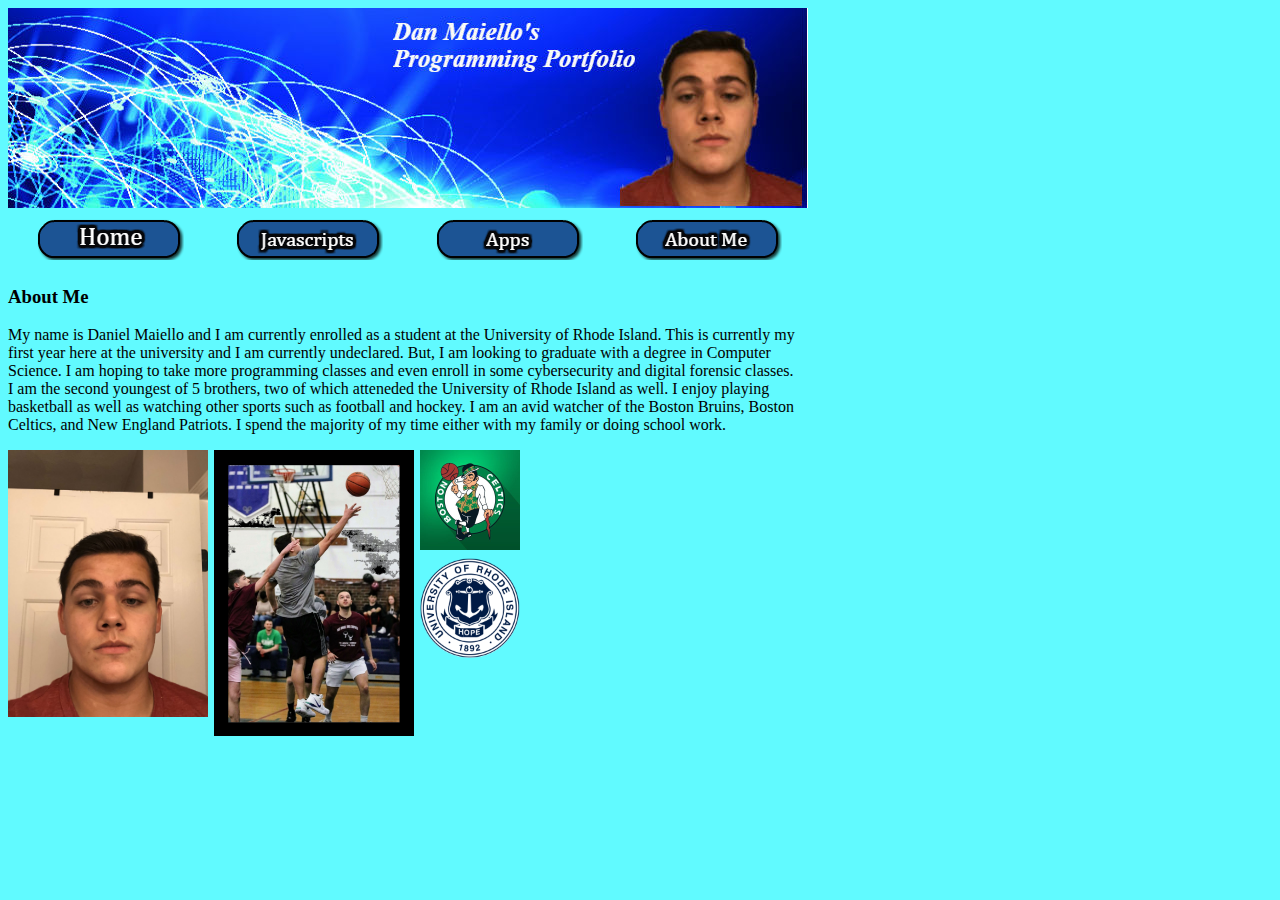
==== about.html @ 35d046fd "Update about.html" ====
<!DOCTYPE html>
<html>
    <head>
        <meta charset="utf-8">
        <title>HTML basics</title>
        <link rel="stylesheet" type="text/css" href="style.css">
        <style>
            body {
  background-image: url("mybackgroundv2");
}
            #me-pic {
                width: 200px;
                float:left;
                margin-right: 6px;
                margin-bottom: 4px;
            }
             #celtics-pic {
                width: 100px;
                float:center;
                margin-right: 6px;
                margin-bottom: 4px;
            }
             #logo-pic {
                width: 100px;
                float:center;
                margin-right: 6px;
                margin-bottom: 4px;
            }
            #me-bball {
                width: 200px;
                float:left;
                margin-right: 6px;
                margin-bottom: 4px;
            }
        </style   
    </head>
    <body>
        <img src="mybanner.jpg">
         <table id="nav-table">
            <thead>
                <tr>
                    <th id="nav-th"> <a href="index.html"><img src="home.png" alt="home button"> </a> </th>
                    <th id="nav-th"> <a href="javascripts.html"> <img src="javascripts.png" alt="javascripts button"> </a> </th>
                    <th id="nav-th"> <a href="apps.html"> <img src="apps.png" alt="apps button"> </a></th>
                    <th id="nav-th"> <a href="about.html"> <img src="about.png" alt="about me button"> </a> </th>
                </tr>
            </thead>
            <tbody>
            </tbody>
        </table>
        <div class="a">
        <h3> About Me </h3>
        <p> My name is Daniel Maiello and I am currently enrolled as a student at the University of Rhode Island. 
        This is currently my first year here at the university and I am currently undeclared. 
        But, I am looking to graduate with a degree in Computer Science. I am hoping to take more programming classes and even enroll in some cybersecurity and digital forensic classes.
        <br> I am the second youngest of 5 brothers, two of which atteneded the University of Rhode Island as well. 
        I enjoy playing basketball as well as watching other sports such as football and hockey. 
        I am an avid watcher of the Boston Bruins, Boston Celtics, and New England Patriots. I spend the majority of my time either with my family or doing school work.</p>
            
        
        <img id="me-pic" src="d_maiello.jpg" alt="Picture of myself, Daniel Maiello">
        <img id="me-bball" src="lastnamePhoto.jpg.jpg" alt="Picture of Daniel Maiello playing basketball">
        <img id="celtics-pic" src="celtics_logo.jpg" alt="Boston Celtics basketball team logo"> <br>
        <img id="logo-pic" src="uri_logo.png" alt="University of Rhode Isalnd school logo">
   </div>
     </body>
  </html>
---- style.css ----
h2 {
            color: rgb(0, 232, 15);
        }  
        
        body {
            background-color: rgb(97, 250, 255);
        }
#nav-table { width: 800px;}
#nav-th { width: 200px; text-align:center;}
div.a { 
        max-width: 800px;
        text-align: left;}
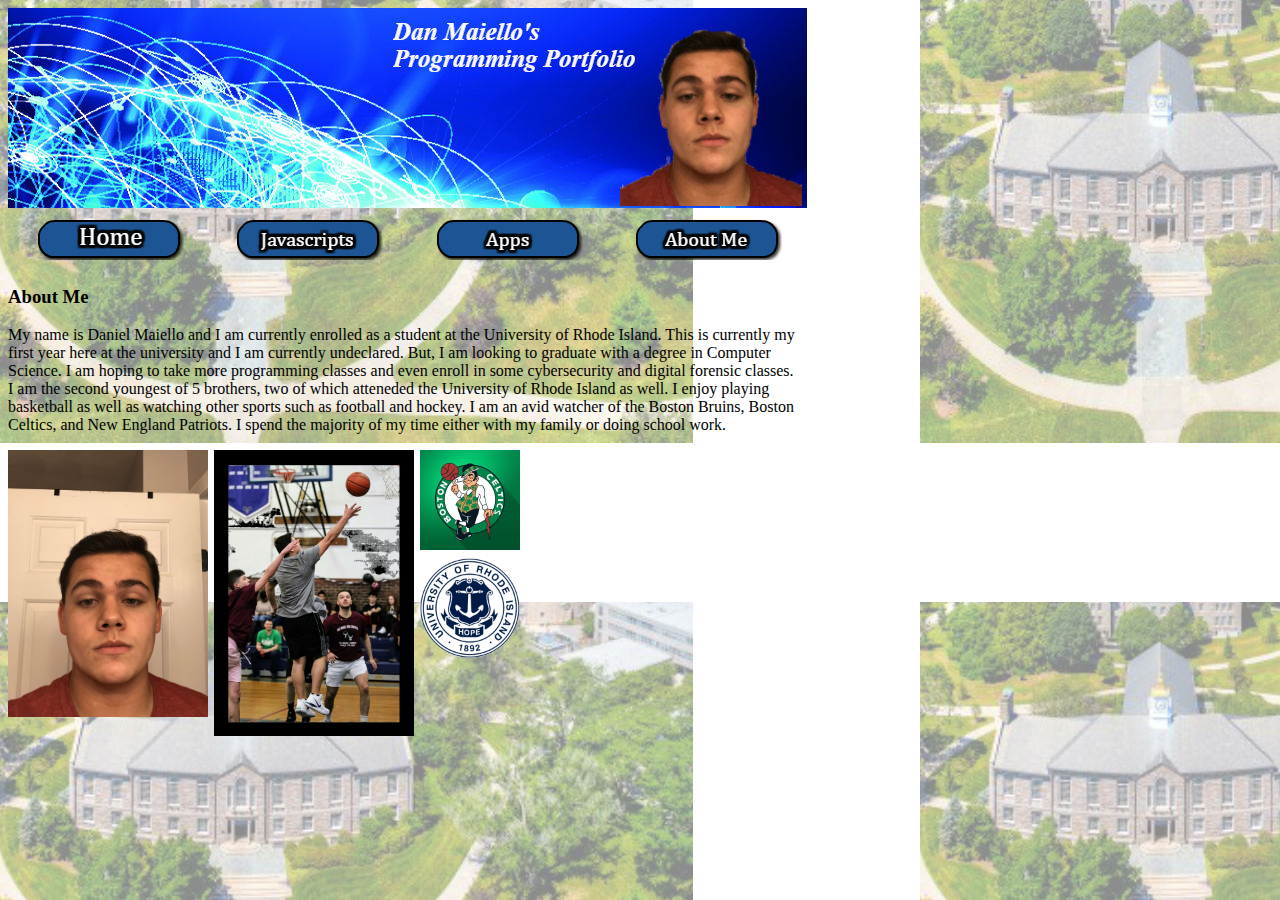
==== commit 38ae94c7: "Update about.html" ====
--- a/about.html
+++ b/about.html
@@ -6,7 +6,7 @@
         <link rel="stylesheet" type="text/css" href="style.css">
         <style>
             body {
-  background-image: url("mybackgroundv2");
+  background-image: url("mybackgroundv2.jpg");
 }
             #me-pic {
                 width: 200px;
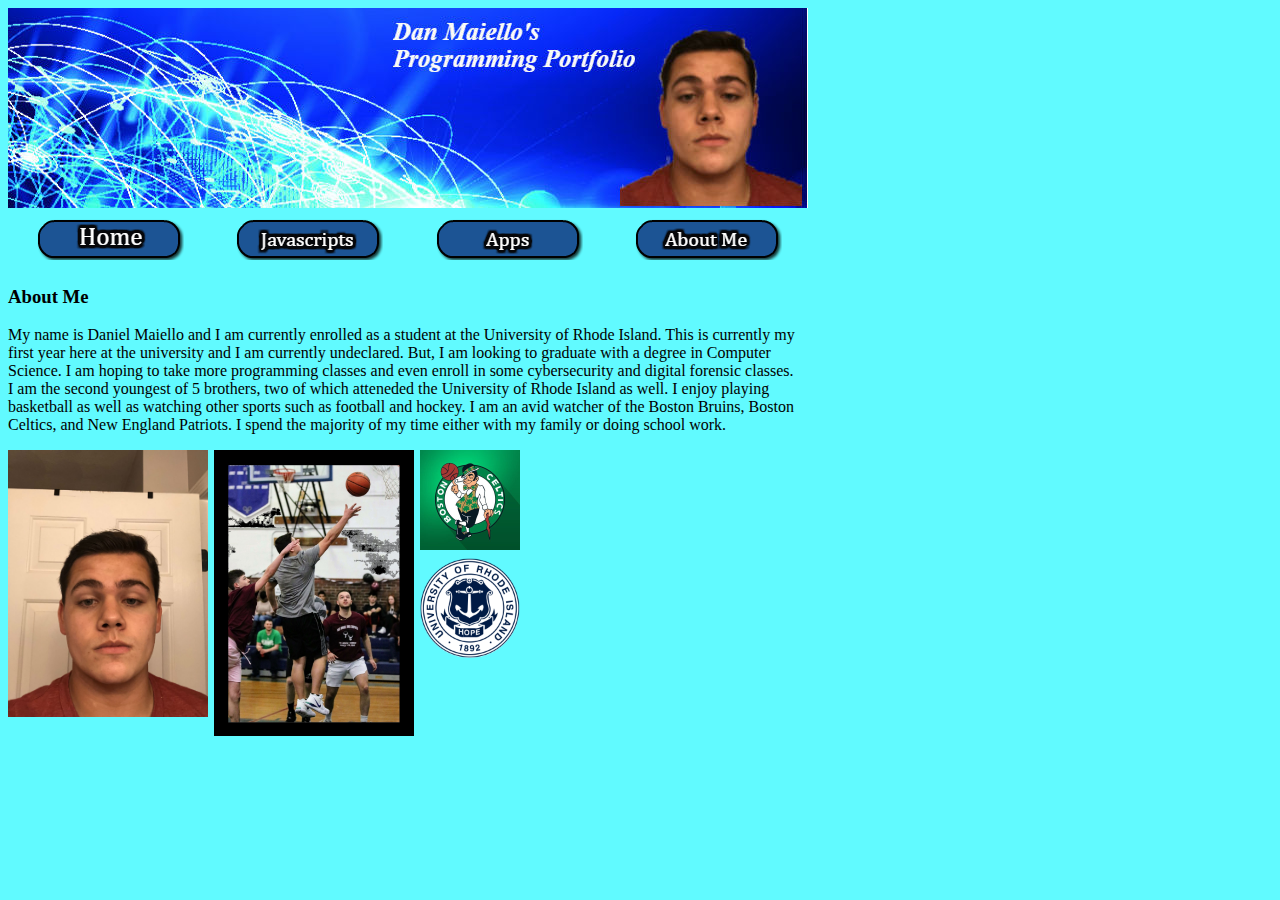
==== commit 11a5fb9d: "Update about.html" ====
--- a/about.html
+++ b/about.html
@@ -5,9 +5,7 @@
         <title>HTML basics</title>
         <link rel="stylesheet" type="text/css" href="style.css">
         <style>
-            body {
-  background-image: url("mybackgroundv2.jpg");
-}
+            body
             #me-pic {
                 width: 200px;
                 float:left;
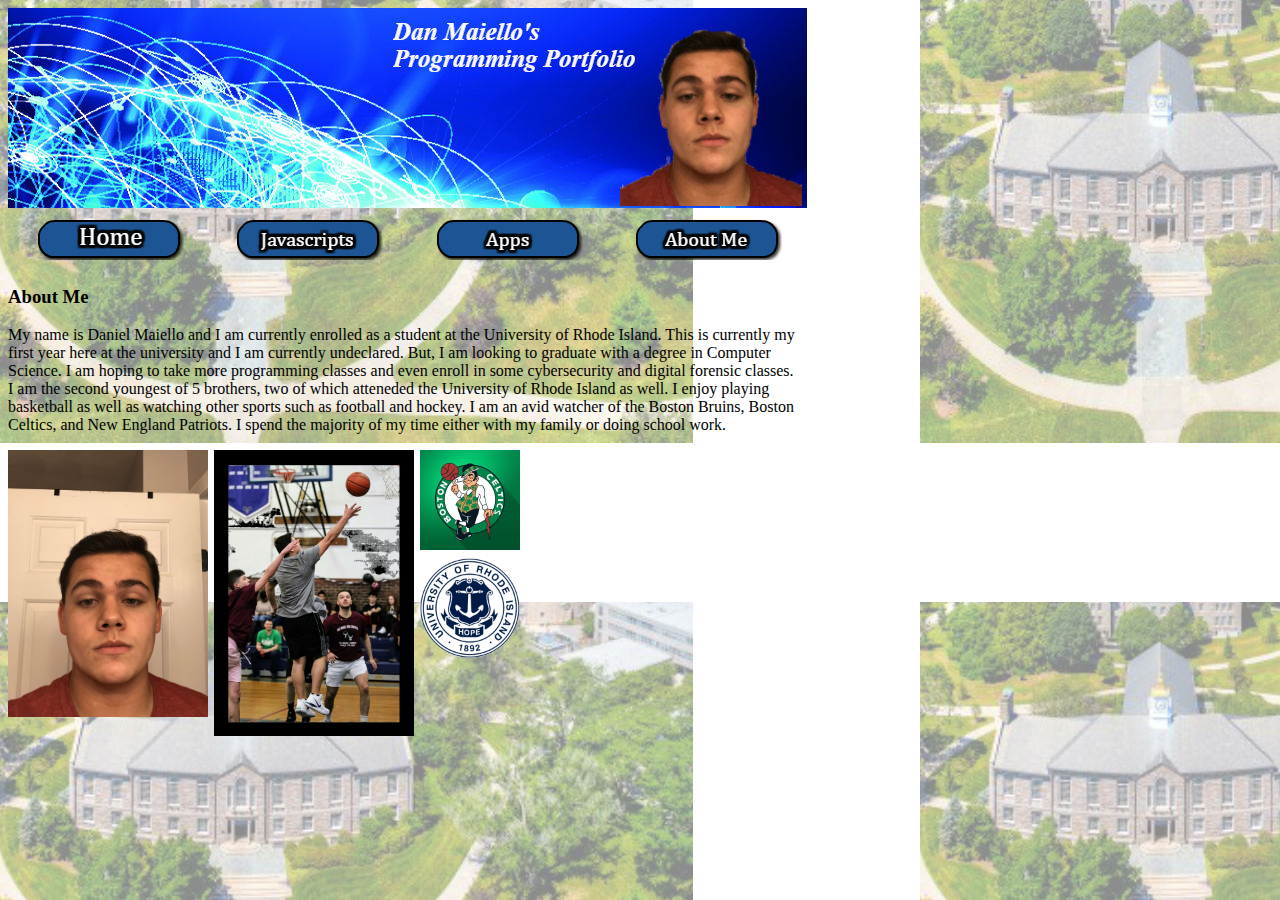
==== commit e1799688: "Update about.html" ====
--- a/about.html
+++ b/about.html
@@ -5,7 +5,9 @@
         <title>HTML basics</title>
         <link rel="stylesheet" type="text/css" href="style.css">
         <style>
-            body
+            body  {
+  background-image: url("mybackgroundv3.jpg");
+}
             #me-pic {
                 width: 200px;
                 float:left;
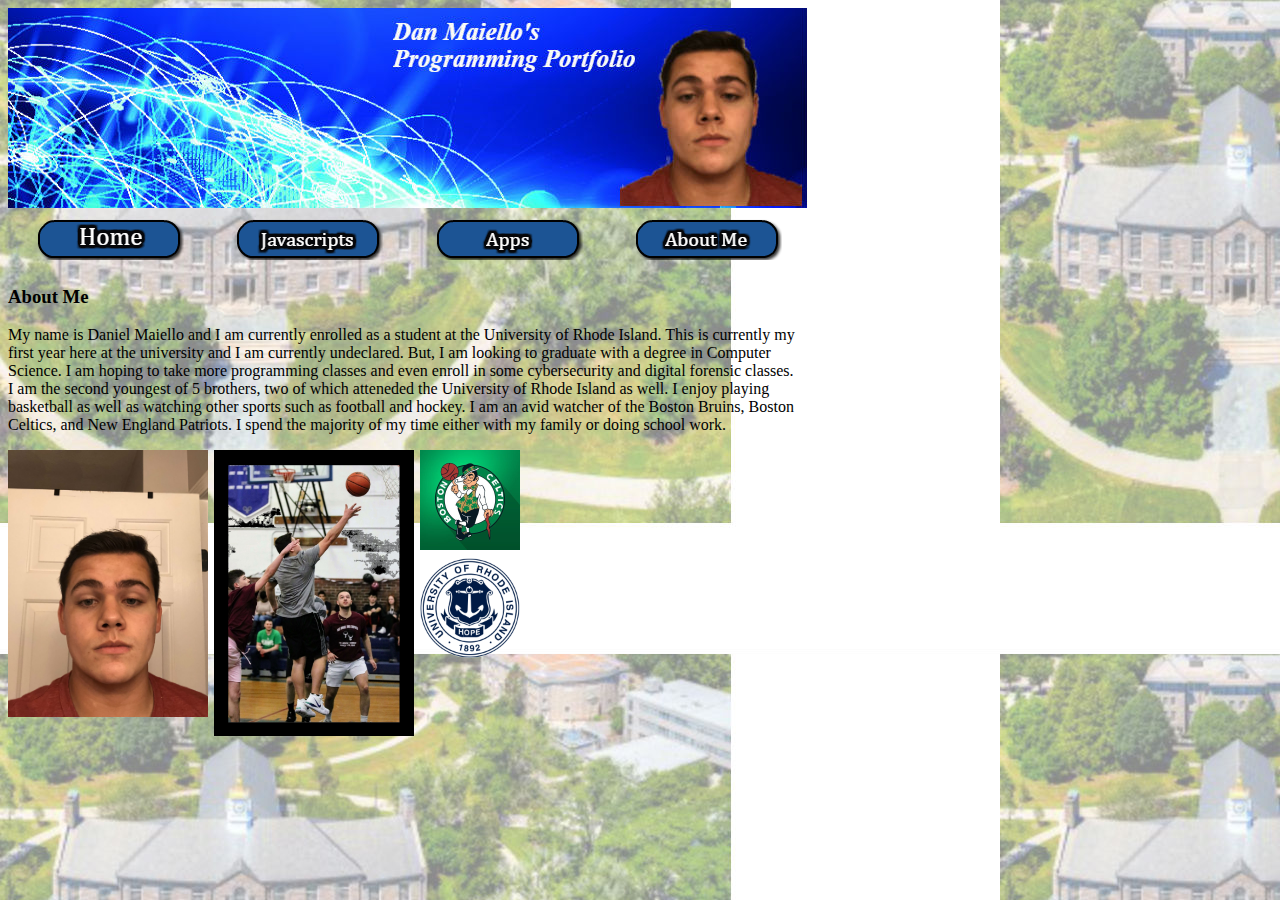
==== commit 910a03a6: "Update about.html" ====
--- a/about.html
+++ b/about.html
@@ -6,7 +6,7 @@
         <link rel="stylesheet" type="text/css" href="style.css">
         <style>
             body  {
-  background-image: url("mybackgroundv3.jpg");
+  background-image: url("mybackgroundv4.jpg");
 }
             #me-pic {
                 width: 200px;
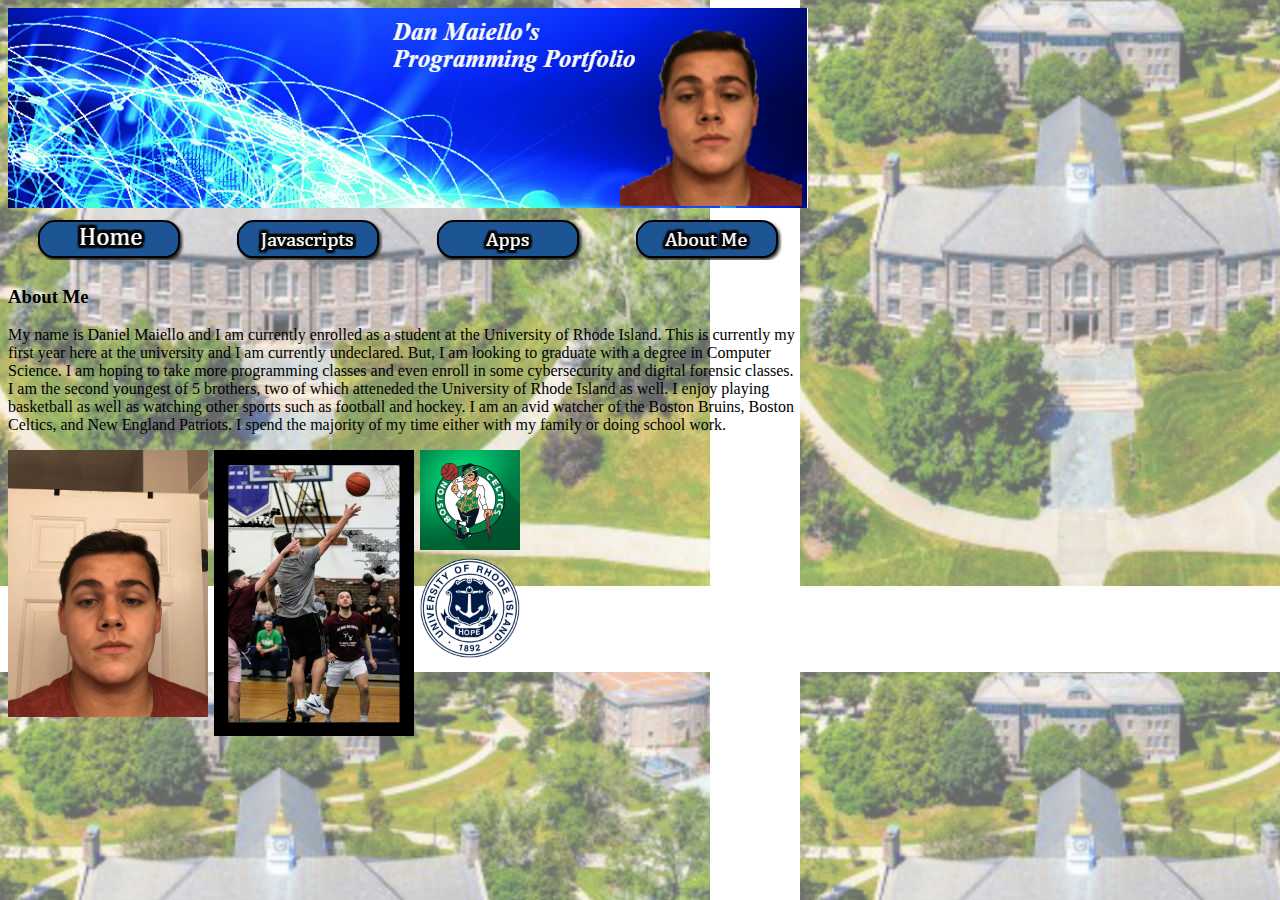
==== commit 5d7708b2: "Update about.html" ====
--- a/about.html
+++ b/about.html
@@ -6,7 +6,7 @@
         <link rel="stylesheet" type="text/css" href="style.css">
         <style>
             body  {
-  background-image: url("mybackgroundv4.jpg");
+  background-image: url("mybackground.jpg");
 }
             #me-pic {
                 width: 200px;
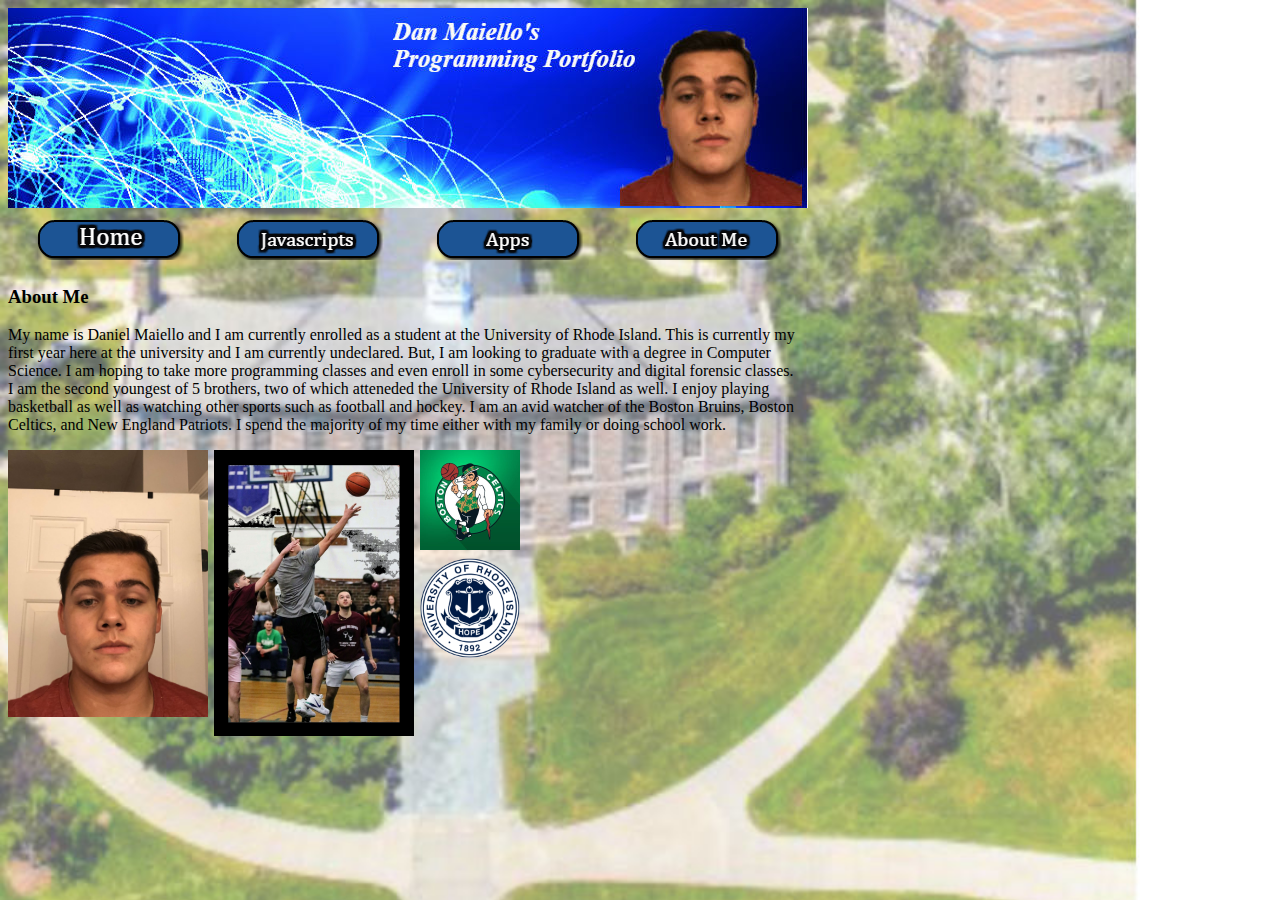
==== commit 33266c0e: "Update about.html" ====
--- a/about.html
+++ b/about.html
@@ -7,6 +7,7 @@
         <style>
             body  {
   background-image: url("mybackground.jpg");
+                background-size: cover;
 }
             #me-pic {
                 width: 200px;
--- a/style.css
+++ b/style.css
@@ -3,7 +3,7 @@
         }  
         
         body {
-            background-color: rgb(97, 250, 255);
+            background-color: rgb(199, 199, 199);
         }
 #nav-table { width: 800px;}
 #nav-th { width: 200px; text-align:center;}
